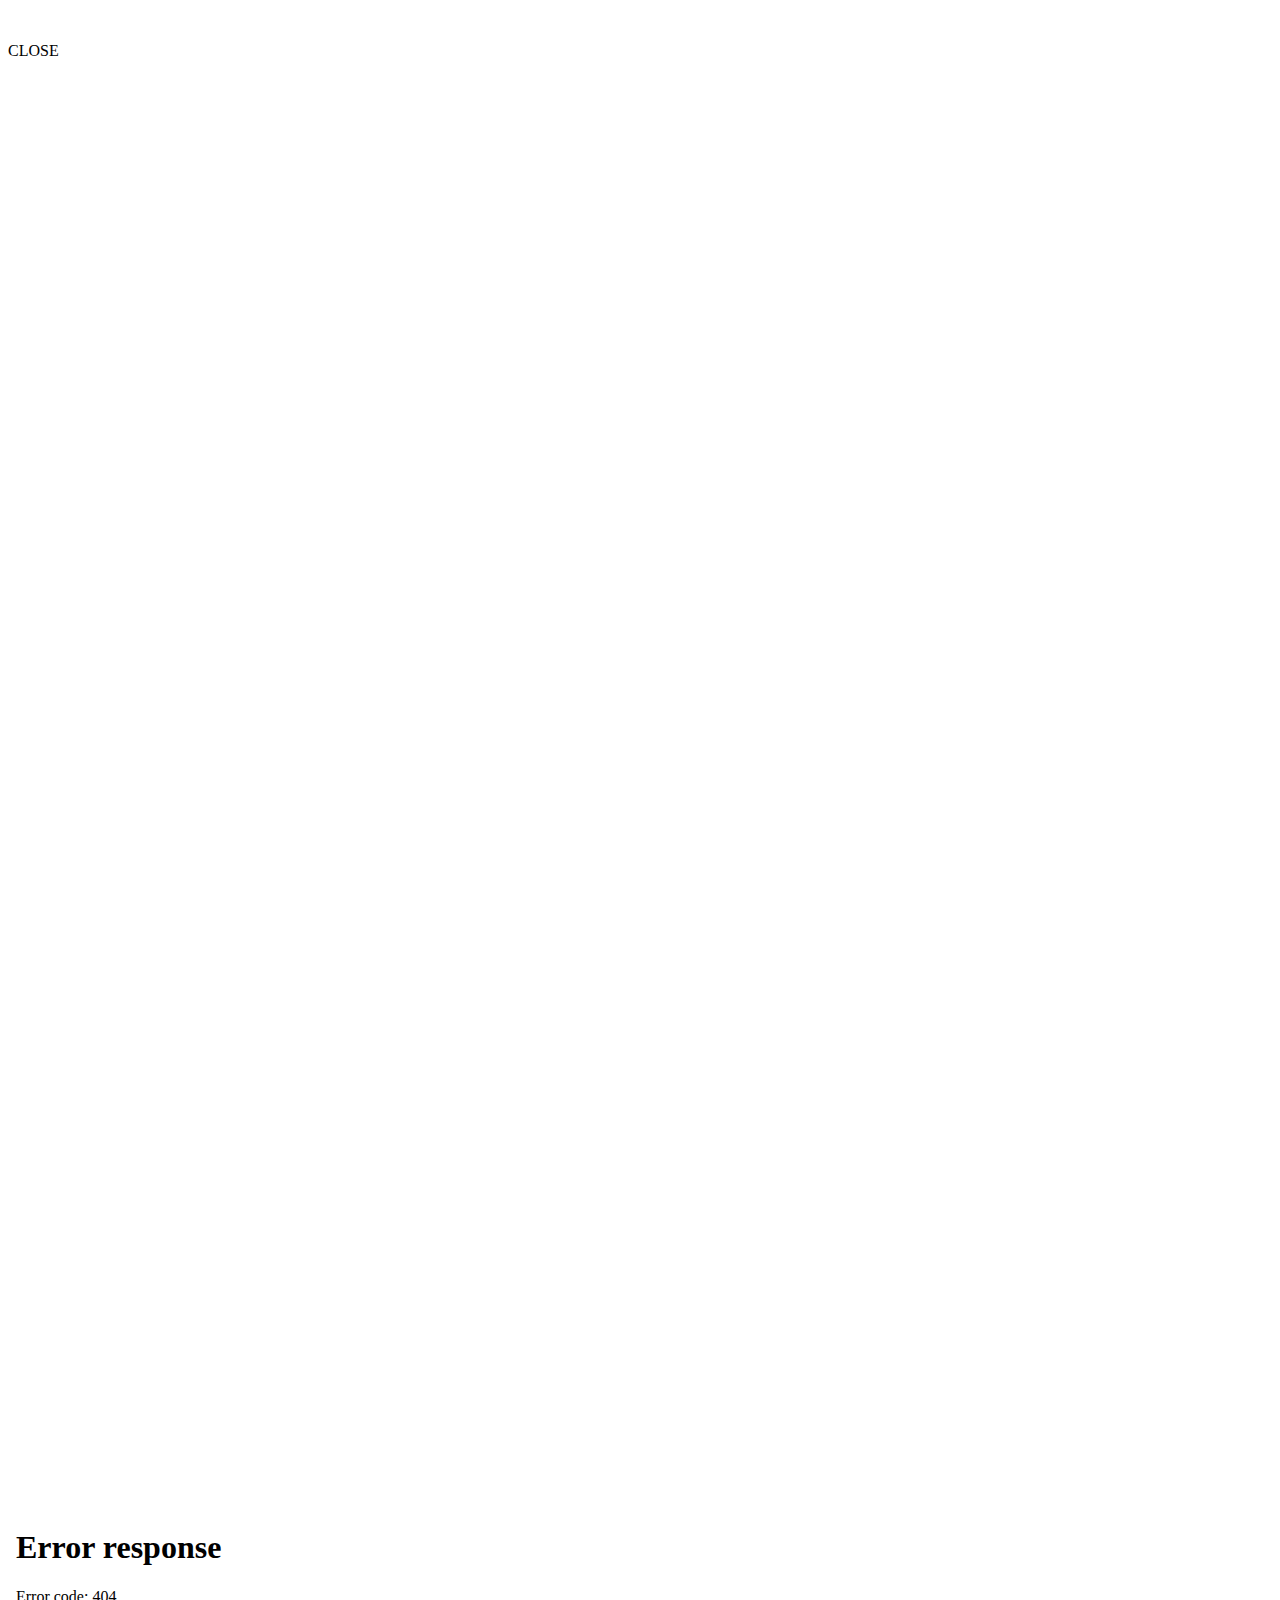
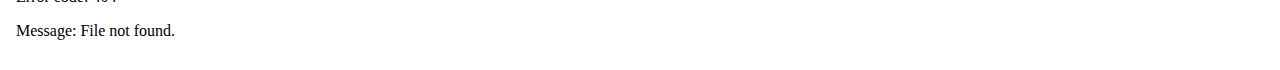
==== _layout/index.html @ 1e63c75e "Create index.html" ====
<!DOCTYPE html>
<html xmlns="http://www.w3.org/1999/xhtml" xml:lang="en" lang="en">
<head>
    <title>Untitled Document</title>
    <meta http-equiv="X-UA-Compatible" content="IE=edge"/>
    <meta http-equiv="content-type" content="text/html; charset=utf-8" />
    <meta name="viewport" content="width=device-width, initial-scale=1.0" />
    <meta name="apple-mobile-web-app-capable" content="yes" />
    <link type="text/css" href="resources/css/reset.css" rel="Stylesheet" />
    <link type="text/css" href="resources/css/default.css" rel="Stylesheet" />
    <!--<link href='https://fonts.googleapis.com/css?family=Nunito:300' rel='stylesheet' type='text/css'>-->

    <script type="text/javascript">
        if (location.href.toString().indexOf('file://localhost/') == 0) {
            location.href = location.href.toString().replace('file://localhost/', 'file:///');
        }
    </script>

    <!-- 8.0.0.3323 -->
<script src="resources/scripts/jquery-1.7.1.min.js"></script>
<script src="resources/scripts/startPre.js"></script>
<script src="data/document.js"></script>

    <style type="text/css">

#outerContainer {
	width:1000px;
	height:1500px;
}

.vsplitbar {
    width: 3px;
    /*background: #B9B9B9;*/
    border-right: 1px solid #8f949a;
}

.vsplitbar:hover, .vsplitbar.active {
    background: #8f949a;
}

#rightPanel {
    background-color: White;
}

/*#leftPanel {
    min-width: 120px;
}*/

.splitterMask {
   position:absolute;
   top: 0;
   left: 0;
   width: 100%;
   height: 100%;
   overflow: hidden;
   background-image: url(resources/images/transparent.gif);
   z-index: 20000;
}

    </style>
    <script type="text/javascript" language="JavaScript"><!--
        var SITEMAP_COLLAPSE_VAR_NAME = 'c';
        var PLUGIN_VAR_NAME = 'g';
        var FOOTNOTES_VAR_NAME = 'fn';
        var ADAPTIVE_VIEW_VAR_NAME = 'view';
        var lastLeftPanelWidth = 295;
        var toolBarOnly = true;

        // isolate scope
        (function() {
            setUpController();
            
            var configuration = $axure.document.configuration;
            var _settings = {};
            _settings.projectId = configuration.prototypeId;
            _settings.isAxshare = configuration.isAxshare;
            _settings.loadFeedbackPlugin = configuration.loadFeedbackPlugin;
            var cHash = getHashStringVar(SITEMAP_COLLAPSE_VAR_NAME);
            _settings.startCollapsed = cHash == "1";
            if(cHash == "2") closePlayer();
            var gHash = getHashStringVar(PLUGIN_VAR_NAME);
            if(gHash == "") gHash = 1;
            _settings.startPluginGid = gHash;

            $axure.player.settings = _settings;

            $(window).bind('load', function() {
                if(CHROME_5_LOCAL && !$('body').attr('pluginDetected')) {
                    window.location = 'resources/chrome/chrome.html';
                }
            });

            $(document).ready(function() {
                $axure.page.bind('load.start', mainFrame_onload);
                $axure.messageCenter.addMessageListener(messageCenter_message);

                $(document).on('pluginShown', function (event, data) {
                    setVarInCurrentUrlHash('g', data ? data : '');
                });

                $(document).on('pluginCreated', function(event, data) {
                    if($axure.player.settings.startPluginGid == data) {
                        $axure.player.showPlugin(data);
                    }
                });

                if($axure.player.settings.loadFeedbackPlugin) {
                    if($axure.player.settings.isAxshare) {
                        $axure.utils.loadJS('/Scripts/plugins/feedback/feedback8.js');
                    } else {
                        $axure.utils.loadJS('http://share.axure.com/Scripts/plugins/feedback/feedback8.js');
                    }
                }

                if(navigator.userAgent.indexOf("MSIE") >= 0) $('#outerContainer').width('100%');
                initialize();
                if($axure.player.settings.startCollapsed) $('#outerContainer').splitter({ sizeLeft: 0 });
                else $('#outerContainer').splitter({ sizeLeft: lastLeftPanelWidth });
                $('#leftPanel').width(lastLeftPanelWidth);
                
                $(window).resize(function() { resizeContent(); });

                $('#maximizePanelContainer').hide();

                initializeLogo();

                $(window).resize();
                resizeContent();
                
                $axure.player.collapseToBar();

                if($axure.player.settings.startCollapsed) {
                    collapse();
                    $('#leftPanel').width(0);
                }

                if(MOBILE_DEVICE) {
                    $('#interfaceControlFrameMinimizeContainer').height('45px');
                    $('#interfaceControlFrameMinimizeContainer a').height('45px');
                    $('#interfaceControlFrameHeaderContainer').css('margin-top','45px');
                    $('#interfaceControlFrameCloseContainer a').css('padding','10px 0px');
                    $('#maximizePanelContainer').height('45px');//.css('top','inherit').css('bottom','0px');

                    $('body').removeClass('hashover');

                    if(IOS) {
                        $('#rightPanel').css('overflow', 'auto').css('-webkit-overflow-scrolling', 'touch').css('-ms-overflow-x', 'hidden');

                        window.addEventListener("orientationchange", function() {
                            var viewport = document.querySelector("meta[name=viewport]");
                            //so iOS doesn't zoom when switching back to portrait
                            viewport.setAttribute('content', 'width=device-width, initial-scale=1.0, maximum-scale=1.0');
                            viewport.setAttribute('content', 'width=device-width, initial-scale=1.0');
                            resizeContent();
                        }, false);

                        $axure.page.bind('load.start', function() {
                            resizeContent();
                        });
                    }
                }

            });

            function initialize() {
                var legacyQString = getQueryString("Page");
                if (legacyQString.length > 0) {
                    location.href = location.href.substring(0, location.href.indexOf("?")) + "#p=" + legacyQString;
                    return;
                }

                var mainFrame = document.getElementById("mainFrame");
                mainFrame.contentWindow.location.href = getInitialUrl();
            }

            function initializeLogo() {
                if($axure.document.configuration.logoImagePath) {
                    var image = new Image();
                    image.onload = function() {
                        $('#logoImage').css('max-width', this.width + 'px');
                        $axure.player.resizeContent();
                    };
                    image.src = $axure.document.configuration.logoImagePath;
                
                    $('#interfaceControlFrameLogoImageContainer').html('<img id="logoImage" src="" />');
                    $('#logoImage').attr('src', $axure.document.configuration.logoImagePath).load(function() { resizeContent(); });
                } else $('#interfaceControlFrameLogoImageContainer').hide();

                if ($axure.document.configuration.logoImageCaption) {
                    $('#interfaceControlFrameLogoCaptionContainer').html($axure.document.configuration.logoImageCaption);
                } else $('#interfaceControlFrameLogoCaptionContainer').hide();

                if(!$('#interfaceControlFrameLogoImageContainer').is(':visible') && !$('#interfaceControlFrameLogoCaptionContainer').is(':visible')) {
                    $('#interfaceControlFrameLogoContainer').hide();
                }
            }

            var resizeContent = $axure.player.resizeContent = function() {
                var newHeight = $(window).height();
                var newWidth = $(window).width();

                var controlContainerHeight = newHeight;// - 30;
                if($('#interfaceControlFrameLogoContainer').is(':visible')) controlContainerHeight -= $('#interfaceControlFrameLogoContainer').outerHeight();// + 16;

                $('#outerContainer').height(newHeight).width(newWidth);
                $('.vsplitbar').height(newHeight);
                $('#leftPanel').height(newHeight);
                $('#interfaceControlFrame').height(newHeight);
                $('#interfaceControlFrameContainer').height(newHeight);
                $('#interfaceControlFrameHostContainer').height(controlContainerHeight);

                $('#rightPanel').height(newHeight);
                $('#mainFrame').height(newHeight);

                if($('#leftPanel').is(':visible')) $('#rightPanel').width($(window).width() - $('#leftPanel').width() - 1);// $('.vsplitbar').width());
                else $('#rightPanel').width($(window).width());

                $(document).trigger('ContainerHeightChange',[controlContainerHeight]);

                if(MOBILE_DEVICE) {
                    if(!(getHashStringVar(ADAPTIVE_VIEW_VAR_NAME).length > 0)) $axure.messageCenter.postMessage('setAdaptiveViewForSize', {'width':newWidth, 'height':$('#rightPanel').height()});
                }
            }

            var collapseToBar = $axure.player.collapseToBar = function() {
                lastLeftPanelWidth = $('#leftPanel').width();
                $('#leftPanel').width('55px');
                $('.vsplitbar').hide();
                $('#rightPanel').width($(window).width() - $('#leftPanel').width());
                $(window).resize();
                $('#outerContainer').trigger('resize');
                toolBarOnly = true;
            }

            var expandFromBar = $axure.player.expandFromBar = function() {
                if($('.vsplitbar').is(':visible')) return;

                $('#leftPanel').width(lastLeftPanelWidth);
                $('.vsplitbar').show();
                $('#rightPanel').width($(window).width() - $('#leftPanel').width() - 1);// $('.vsplitbar').width());
                $(window).resize();
                $('#outerContainer').trigger('resize');
                toolBarOnly = false;
            }

        })();

        function messageCenter_message(message, data) {
            if(message == 'expandFrame') expand();
            else if(message == 'getCollapseFrameOnLoad' && $axure.player.settings.startCollapsed && !MOBILE_DEVICE) $axure.messageCenter.postMessage('collapseFrameOnLoad');
        }

        
        function getInitialUrl() {
            var pageName = getHashStringVar("p");
            if(pageName.length > 0) return pageName + ".html";
            else {
                var url = getFirstPageUrl($axure.document.sitemap.rootNodes);
                return (url ? url : "about:blank");
            }
        }

        function getFirstPageUrl(nodes) {
            for (var i = 0; i < nodes.length; i++) {
                var node = nodes[i];
                if (node.url) return node.url;
                else {
                    var hasChildren = (node.children && node.children.length > 0);
                    if (hasChildren) {
                        var url = getFirstPageUrl(node.children);
                        if (url) return url;
                    }
                }
            }
            return null;
        }

        function closePlayer() {
            if($axure.page.location) window.location.href = $axure.page.location;
            else {
                var pageFile = getInitialUrl();
                var currentLocation = window.location.toString();
                window.location.href = currentLocation.substr(0, currentLocation.lastIndexOf("/") + 1) + pageFile;
            }
        }

        function replaceHash(newHash) {
            var currentLocWithoutHash = window.location.toString().split('#')[0];

            //We use replace so that every hash change doesn't get appended to the history stack.
            //We use replaceState in browsers that support it, else replace the location
            if(typeof window.history.replaceState != 'undefined') {
                try {
                    //Chrome 45 (Version 45.0.2454.85 m) started throwing an error here when generated locally (this only happens with sitemap open) which broke all interactions.
                    //try catch breaks the url adjusting nicely when the sitemap is open, but all interactions and forward and back buttons work.
                    //Uncaught SecurityError: Failed to execute 'replaceState' on 'History': A history state object with URL 'file:///C:/Users/Ian/Documents/Axure/HTML/Untitled/start.html#p=home' cannot be created in a document with origin 'null'.
                    window.history.replaceState(null, null, currentLocWithoutHash + newHash);
                } catch(ex) {}
            } else {
                window.location.replace(currentLocWithoutHash + newHash);
            }
        }

        function collapse() {
            setVarInCurrentUrlHash('c', 1);
            if(!toolBarOnly) lastLeftPanelWidth = $('#leftPanel').width();

            $('#maximizePanelContainer').show();
            $('#leftPanel').hide();
            $('.vsplitbar').hide();
            $('#rightPanel').width($(window).width());
            $(window).resize();
            $('#outerContainer').trigger('resize');

            $(document).trigger('sidebarCollapse');

            if(MOBILE_DEVICE) {
                $('#maximizePanelContainer').animate({
                    top:$('#rightPanel').height() - $('#maximizePanelContainer').height()
                }, 300, 'swing', function() {
                    $('#maximizePanelContainer').css('top', 'inherit').css('bottom', '0px');
                });
            }
        }

        function expand() {
            if(MOBILE_DEVICE) {
                $('#maximizePanelContainer').css('top', '0px').css('bottom', 'inherit');
            }

            deleteVarFromCurrentUrlHash('c');
            $('#maximizePanelContainer').hide();
            $('#leftPanel').width(lastLeftPanelWidth);
            $('#leftPanel').show();
            if(!toolBarOnly) {
                $('.vsplitbar').show();
                $('#rightPanel').width($(window).width() - $('#leftPanel').width() - 1);
            } else {
                $axure.player.collapseToBar();
            }
            $(window).resize();
            $('#outerContainer').trigger('resize');

            $(document).trigger('sidebarExpanded');
        }


        function mainFrame_onload() {
            if($axure.page.pageName) document.title = $axure.page.pageName;
        }

        function getQueryString(query) {
            var qstring = self.location.href.split("?");
            if(qstring.length < 2) return "";
            return GetParameter(qstring, query);
        }
        
        function GetParameter(qstring, query) {
            var prms = qstring[1].split("&");
            var frmelements = new Array();
            var currprmeter, querystr = "";

            for(var i = 0; i < prms.length; i++) {
                currprmeter = prms[i].split("=");
                frmelements[i] = new Array();
                frmelements[i][0] = currprmeter[0];
                frmelements[i][1] = currprmeter[1];
            }

            for(j = 0; j < frmelements.length; j++) {
                if(frmelements[j][0].toLowerCase() == query.toLowerCase()) {
                    querystr = frmelements[j][1];
                    break;
                }
            }
            return querystr;
        }
        
        function getHashStringVar(query) {
            var qstring = self.location.href.split("#");
            if(qstring.length < 2) return "";
            return GetParameter(qstring, query);
        }

        function setHashStringVar(currentHash, varName, varVal) {
            var varWithEqual = varName + '=';
            var poundVarWithEqual = varVal === '' ? '' :  '#' + varName + '=' + varVal;
            var ampVarWithEqual = varVal === '' ? '' :  '&' + varName + '=' + varVal;
            var hashToSet = '';

            var pageIndex = currentHash.indexOf('#' + varWithEqual);
            if(pageIndex == -1) pageIndex = currentHash.indexOf('&' + varWithEqual);
            if(pageIndex != -1) {
                var newHash = currentHash.substring(0, pageIndex);

                newHash = newHash == '' ? poundVarWithEqual : newHash + ampVarWithEqual;

                var ampIndex = currentHash.indexOf('&', pageIndex + 1);
                if(ampIndex != -1) {
                    newHash = newHash == '' ? '#' + currentHash.substring(ampIndex + 1) : newHash + currentHash.substring(ampIndex);
                }
                hashToSet = newHash;
            } else if(currentHash.indexOf('#') != -1) {
                hashToSet = currentHash + ampVarWithEqual;
            } else {
                hashToSet = poundVarWithEqual;
            }

            if(hashToSet != '' || varVal == '') {
                return hashToSet;
            }

            return null;
        }

        function setVarInCurrentUrlHash(varName, varVal) {
            var newHash = setHashStringVar(window.location.hash, varName, varVal);

            if(newHash != null) {
                replaceHash(newHash);
            }
        }

        function deleteHashStringVar(currentHash, varName) {
            var varWithEqual = varName + '=';

            var pageIndex = currentHash.indexOf('#' + varWithEqual);
            if(pageIndex == -1) pageIndex = currentHash.indexOf('&' + varWithEqual);
            if(pageIndex != -1) {
                var newHash = currentHash.substring(0, pageIndex);

                var ampIndex = currentHash.indexOf('&', pageIndex + 1);

                //IF begin of string....if none blank, ELSE # instead of & and rest
                //IF in string....prefix + if none blank, ELSE &-rest
                if(newHash == '') { //beginning of string
                    newHash = ampIndex != -1 ? '#' + currentHash.substring(ampIndex + 1) : '';
                } else { //somewhere in the middle
                    newHash = newHash + (ampIndex != -1 ? currentHash.substring(ampIndex) : '');
                }

                return newHash;
            }

            return null;
        }

        function deleteVarFromCurrentUrlHash(varName) {
            var newHash = deleteHashStringVar(window.location.hash, varName);

            if(newHash != null) {
                replaceHash(newHash);
            }
        }
    --></script>
    
    <link type="text/css" rel="Stylesheet" href="plugins/sitemap/styles/sitemap.css" />
    <link type="text/css" rel="Stylesheet" href="plugins/page_notes/styles/page_notes.css" />
    <link type="text/css" rel="Stylesheet" href="plugins/debug/styles/debug.css" />
    <script src="resources/scripts/startPost.js"></script>


    <!--<link type="text/css" rel="Stylesheet" href="plugins/recordplay/styles/recordplay.css" />
    <script type="text/javascript" src="plugins/recordplay/recordplay.js"></script>-->
    

</head>
<body scroll="no" class="hashover">
    <div id="outerContainer">

        <div id="leftPanel">
            <div id="interfaceControlFrame">
                <div id="interfaceControlFrameMinimizeContainer">
                    <a title="Collapse" id="interfaceControlFrameMinimizeButton" onclick="collapse();">&nbsp;</a>
                </div>
                <div id="interfaceControlFrameHeaderContainer">
                    <ul id="interfaceControlFrameHeader"></ul>
                </div>
                <div id="interfaceControlFrameContainer">
                    <div id="interfaceControlFrameLogoContainer">
                        <div id="interfaceControlFrameLogoImageContainer"></div>
                        <div id="interfaceControlFrameLogoCaptionContainer"></div>
                    </div>
                    <div id="interfaceControlFrameHostContainer">
                    </div>
                </div>
                <div id="interfaceControlFrameCloseContainer">
                    <a title="Close" id="interfaceControlFrameCloseButton" onclick="closePlayer();">CLOSE</a>
                </div>
            </div>
        </div>
        <div id="rightPanel">
            <iframe id="mainFrame" name="mainFrame" width="100%" height="100%" src="" frameborder="0" style="display: block;" webkitallowfullscreen mozallowfullscreen allowfullscreen></iframe>
        </div>

    </div>

    <div id="maximizePanelContainer">
        <iframe id="expandFrame" src="resources/expand.html" width="100%" height="100%" scrolling="no" allowtransparency="true" frameborder="0"></iframe>
    </div>

</body>
</html>
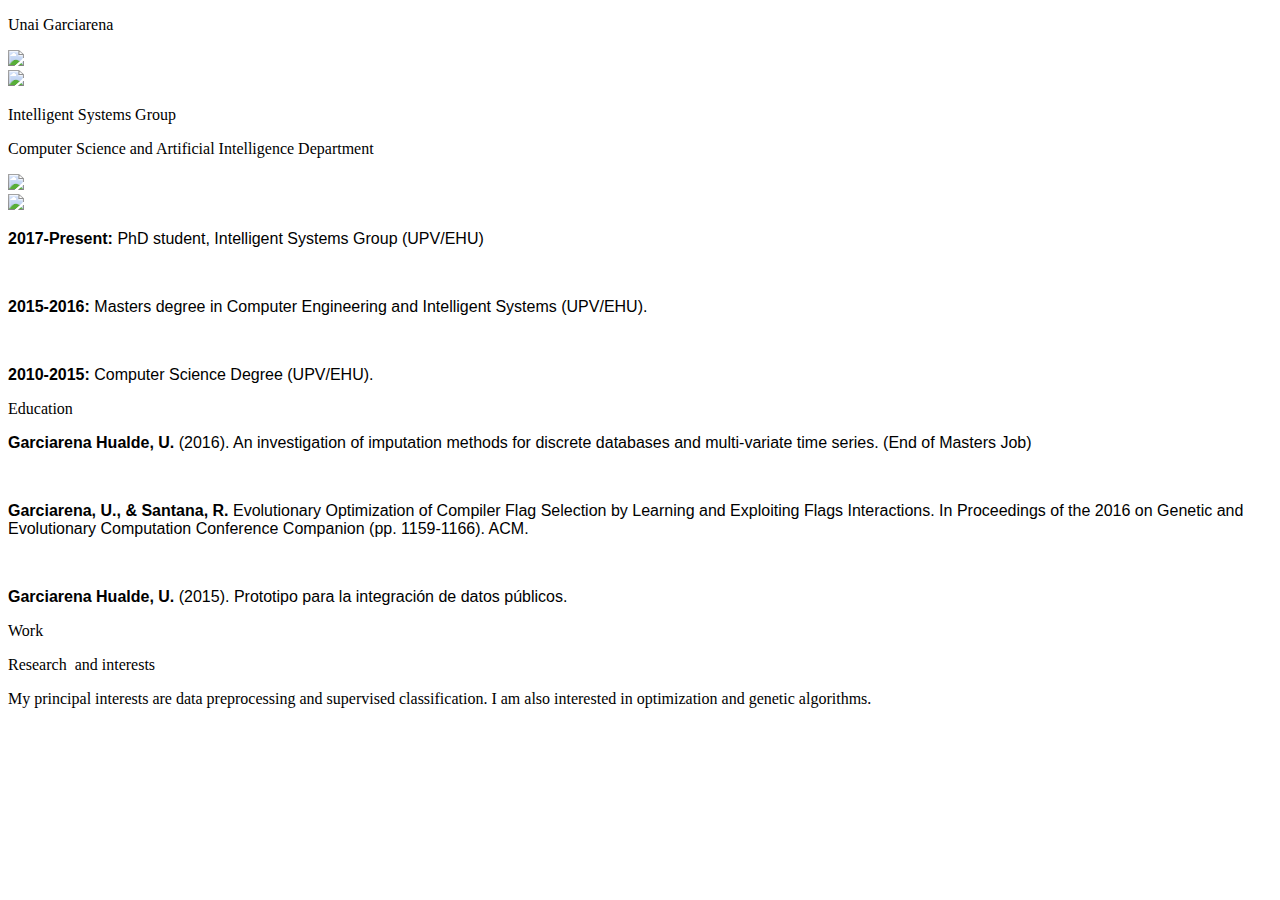
==== commit 38220801: "Rename isg_-_unai_garciarena.html to index.html" ====
--- a/_layout/index.html
+++ b/_layout/index.html
@@ -1,503 +1,169 @@
-<!DOCTYPE html>
-<html xmlns="http://www.w3.org/1999/xhtml" xml:lang="en" lang="en">
-<head>
-    <title>Untitled Document</title>
-    <meta http-equiv="X-UA-Compatible" content="IE=edge"/>
-    <meta http-equiv="content-type" content="text/html; charset=utf-8" />
-    <meta name="viewport" content="width=device-width, initial-scale=1.0" />
-    <meta name="apple-mobile-web-app-capable" content="yes" />
-    <link type="text/css" href="resources/css/reset.css" rel="Stylesheet" />
-    <link type="text/css" href="resources/css/default.css" rel="Stylesheet" />
-    <!--<link href='https://fonts.googleapis.com/css?family=Nunito:300' rel='stylesheet' type='text/css'>-->
-
-    <script type="text/javascript">
-        if (location.href.toString().indexOf('file://localhost/') == 0) {
-            location.href = location.href.toString().replace('file://localhost/', 'file:///');
-        }
-    </script>
-
-    <!-- 8.0.0.3323 -->
-<script src="resources/scripts/jquery-1.7.1.min.js"></script>
-<script src="resources/scripts/startPre.js"></script>
-<script src="data/document.js"></script>
-
-    <style type="text/css">
-
-#outerContainer {
-	width:1000px;
-	height:1500px;
-}
-
-.vsplitbar {
-    width: 3px;
-    /*background: #B9B9B9;*/
-    border-right: 1px solid #8f949a;
-}
-
-.vsplitbar:hover, .vsplitbar.active {
-    background: #8f949a;
-}
-
-#rightPanel {
-    background-color: White;
-}
-
-/*#leftPanel {
-    min-width: 120px;
-}*/
-
-.splitterMask {
-   position:absolute;
-   top: 0;
-   left: 0;
-   width: 100%;
-   height: 100%;
-   overflow: hidden;
-   background-image: url(resources/images/transparent.gif);
-   z-index: 20000;
-}
-
-    </style>
-    <script type="text/javascript" language="JavaScript"><!--
-        var SITEMAP_COLLAPSE_VAR_NAME = 'c';
-        var PLUGIN_VAR_NAME = 'g';
-        var FOOTNOTES_VAR_NAME = 'fn';
-        var ADAPTIVE_VIEW_VAR_NAME = 'view';
-        var lastLeftPanelWidth = 295;
-        var toolBarOnly = true;
-
-        // isolate scope
-        (function() {
-            setUpController();
-            
-            var configuration = $axure.document.configuration;
-            var _settings = {};
-            _settings.projectId = configuration.prototypeId;
-            _settings.isAxshare = configuration.isAxshare;
-            _settings.loadFeedbackPlugin = configuration.loadFeedbackPlugin;
-            var cHash = getHashStringVar(SITEMAP_COLLAPSE_VAR_NAME);
-            _settings.startCollapsed = cHash == "1";
-            if(cHash == "2") closePlayer();
-            var gHash = getHashStringVar(PLUGIN_VAR_NAME);
-            if(gHash == "") gHash = 1;
-            _settings.startPluginGid = gHash;
-
-            $axure.player.settings = _settings;
-
-            $(window).bind('load', function() {
-                if(CHROME_5_LOCAL && !$('body').attr('pluginDetected')) {
-                    window.location = 'resources/chrome/chrome.html';
-                }
-            });
-
-            $(document).ready(function() {
-                $axure.page.bind('load.start', mainFrame_onload);
-                $axure.messageCenter.addMessageListener(messageCenter_message);
-
-                $(document).on('pluginShown', function (event, data) {
-                    setVarInCurrentUrlHash('g', data ? data : '');
-                });
-
-                $(document).on('pluginCreated', function(event, data) {
-                    if($axure.player.settings.startPluginGid == data) {
-                        $axure.player.showPlugin(data);
-                    }
-                });
-
-                if($axure.player.settings.loadFeedbackPlugin) {
-                    if($axure.player.settings.isAxshare) {
-                        $axure.utils.loadJS('/Scripts/plugins/feedback/feedback8.js');
-                    } else {
-                        $axure.utils.loadJS('http://share.axure.com/Scripts/plugins/feedback/feedback8.js');
-                    }
-                }
-
-                if(navigator.userAgent.indexOf("MSIE") >= 0) $('#outerContainer').width('100%');
-                initialize();
-                if($axure.player.settings.startCollapsed) $('#outerContainer').splitter({ sizeLeft: 0 });
-                else $('#outerContainer').splitter({ sizeLeft: lastLeftPanelWidth });
-                $('#leftPanel').width(lastLeftPanelWidth);
-                
-                $(window).resize(function() { resizeContent(); });
-
-                $('#maximizePanelContainer').hide();
-
-                initializeLogo();
-
-                $(window).resize();
-                resizeContent();
-                
-                $axure.player.collapseToBar();
-
-                if($axure.player.settings.startCollapsed) {
-                    collapse();
-                    $('#leftPanel').width(0);
-                }
-
-                if(MOBILE_DEVICE) {
-                    $('#interfaceControlFrameMinimizeContainer').height('45px');
-                    $('#interfaceControlFrameMinimizeContainer a').height('45px');
-                    $('#interfaceControlFrameHeaderContainer').css('margin-top','45px');
-                    $('#interfaceControlFrameCloseContainer a').css('padding','10px 0px');
-                    $('#maximizePanelContainer').height('45px');//.css('top','inherit').css('bottom','0px');
-
-                    $('body').removeClass('hashover');
-
-                    if(IOS) {
-                        $('#rightPanel').css('overflow', 'auto').css('-webkit-overflow-scrolling', 'touch').css('-ms-overflow-x', 'hidden');
-
-                        window.addEventListener("orientationchange", function() {
-                            var viewport = document.querySelector("meta[name=viewport]");
-                            //so iOS doesn't zoom when switching back to portrait
-                            viewport.setAttribute('content', 'width=device-width, initial-scale=1.0, maximum-scale=1.0');
-                            viewport.setAttribute('content', 'width=device-width, initial-scale=1.0');
-                            resizeContent();
-                        }, false);
-
-                        $axure.page.bind('load.start', function() {
-                            resizeContent();
-                        });
-                    }
-                }
-
-            });
-
-            function initialize() {
-                var legacyQString = getQueryString("Page");
-                if (legacyQString.length > 0) {
-                    location.href = location.href.substring(0, location.href.indexOf("?")) + "#p=" + legacyQString;
-                    return;
-                }
-
-                var mainFrame = document.getElementById("mainFrame");
-                mainFrame.contentWindow.location.href = getInitialUrl();
-            }
-
-            function initializeLogo() {
-                if($axure.document.configuration.logoImagePath) {
-                    var image = new Image();
-                    image.onload = function() {
-                        $('#logoImage').css('max-width', this.width + 'px');
-                        $axure.player.resizeContent();
-                    };
-                    image.src = $axure.document.configuration.logoImagePath;
-                
-                    $('#interfaceControlFrameLogoImageContainer').html('<img id="logoImage" src="" />');
-                    $('#logoImage').attr('src', $axure.document.configuration.logoImagePath).load(function() { resizeContent(); });
-                } else $('#interfaceControlFrameLogoImageContainer').hide();
-
-                if ($axure.document.configuration.logoImageCaption) {
-                    $('#interfaceControlFrameLogoCaptionContainer').html($axure.document.configuration.logoImageCaption);
-                } else $('#interfaceControlFrameLogoCaptionContainer').hide();
-
-                if(!$('#interfaceControlFrameLogoImageContainer').is(':visible') && !$('#interfaceControlFrameLogoCaptionContainer').is(':visible')) {
-                    $('#interfaceControlFrameLogoContainer').hide();
-                }
-            }
-
-            var resizeContent = $axure.player.resizeContent = function() {
-                var newHeight = $(window).height();
-                var newWidth = $(window).width();
-
-                var controlContainerHeight = newHeight;// - 30;
-                if($('#interfaceControlFrameLogoContainer').is(':visible')) controlContainerHeight -= $('#interfaceControlFrameLogoContainer').outerHeight();// + 16;
-
-                $('#outerContainer').height(newHeight).width(newWidth);
-                $('.vsplitbar').height(newHeight);
-                $('#leftPanel').height(newHeight);
-                $('#interfaceControlFrame').height(newHeight);
-                $('#interfaceControlFrameContainer').height(newHeight);
-                $('#interfaceControlFrameHostContainer').height(controlContainerHeight);
-
-                $('#rightPanel').height(newHeight);
-                $('#mainFrame').height(newHeight);
-
-                if($('#leftPanel').is(':visible')) $('#rightPanel').width($(window).width() - $('#leftPanel').width() - 1);// $('.vsplitbar').width());
-                else $('#rightPanel').width($(window).width());
-
-                $(document).trigger('ContainerHeightChange',[controlContainerHeight]);
-
-                if(MOBILE_DEVICE) {
-                    if(!(getHashStringVar(ADAPTIVE_VIEW_VAR_NAME).length > 0)) $axure.messageCenter.postMessage('setAdaptiveViewForSize', {'width':newWidth, 'height':$('#rightPanel').height()});
-                }
-            }
-
-            var collapseToBar = $axure.player.collapseToBar = function() {
-                lastLeftPanelWidth = $('#leftPanel').width();
-                $('#leftPanel').width('55px');
-                $('.vsplitbar').hide();
-                $('#rightPanel').width($(window).width() - $('#leftPanel').width());
-                $(window).resize();
-                $('#outerContainer').trigger('resize');
-                toolBarOnly = true;
-            }
-
-            var expandFromBar = $axure.player.expandFromBar = function() {
-                if($('.vsplitbar').is(':visible')) return;
-
-                $('#leftPanel').width(lastLeftPanelWidth);
-                $('.vsplitbar').show();
-                $('#rightPanel').width($(window).width() - $('#leftPanel').width() - 1);// $('.vsplitbar').width());
-                $(window).resize();
-                $('#outerContainer').trigger('resize');
-                toolBarOnly = false;
-            }
-
-        })();
-
-        function messageCenter_message(message, data) {
-            if(message == 'expandFrame') expand();
-            else if(message == 'getCollapseFrameOnLoad' && $axure.player.settings.startCollapsed && !MOBILE_DEVICE) $axure.messageCenter.postMessage('collapseFrameOnLoad');
-        }
-
-        
-        function getInitialUrl() {
-            var pageName = getHashStringVar("p");
-            if(pageName.length > 0) return pageName + ".html";
-            else {
-                var url = getFirstPageUrl($axure.document.sitemap.rootNodes);
-                return (url ? url : "about:blank");
-            }
-        }
-
-        function getFirstPageUrl(nodes) {
-            for (var i = 0; i < nodes.length; i++) {
-                var node = nodes[i];
-                if (node.url) return node.url;
-                else {
-                    var hasChildren = (node.children && node.children.length > 0);
-                    if (hasChildren) {
-                        var url = getFirstPageUrl(node.children);
-                        if (url) return url;
-                    }
-                }
-            }
-            return null;
-        }
-
-        function closePlayer() {
-            if($axure.page.location) window.location.href = $axure.page.location;
-            else {
-                var pageFile = getInitialUrl();
-                var currentLocation = window.location.toString();
-                window.location.href = currentLocation.substr(0, currentLocation.lastIndexOf("/") + 1) + pageFile;
-            }
-        }
-
-        function replaceHash(newHash) {
-            var currentLocWithoutHash = window.location.toString().split('#')[0];
-
-            //We use replace so that every hash change doesn't get appended to the history stack.
-            //We use replaceState in browsers that support it, else replace the location
-            if(typeof window.history.replaceState != 'undefined') {
-                try {
-                    //Chrome 45 (Version 45.0.2454.85 m) started throwing an error here when generated locally (this only happens with sitemap open) which broke all interactions.
-                    //try catch breaks the url adjusting nicely when the sitemap is open, but all interactions and forward and back buttons work.
-                    //Uncaught SecurityError: Failed to execute 'replaceState' on 'History': A history state object with URL 'file:///C:/Users/Ian/Documents/Axure/HTML/Untitled/start.html#p=home' cannot be created in a document with origin 'null'.
-                    window.history.replaceState(null, null, currentLocWithoutHash + newHash);
-                } catch(ex) {}
-            } else {
-                window.location.replace(currentLocWithoutHash + newHash);
-            }
-        }
-
-        function collapse() {
-            setVarInCurrentUrlHash('c', 1);
-            if(!toolBarOnly) lastLeftPanelWidth = $('#leftPanel').width();
-
-            $('#maximizePanelContainer').show();
-            $('#leftPanel').hide();
-            $('.vsplitbar').hide();
-            $('#rightPanel').width($(window).width());
-            $(window).resize();
-            $('#outerContainer').trigger('resize');
-
-            $(document).trigger('sidebarCollapse');
-
-            if(MOBILE_DEVICE) {
-                $('#maximizePanelContainer').animate({
-                    top:$('#rightPanel').height() - $('#maximizePanelContainer').height()
-                }, 300, 'swing', function() {
-                    $('#maximizePanelContainer').css('top', 'inherit').css('bottom', '0px');
-                });
-            }
-        }
-
-        function expand() {
-            if(MOBILE_DEVICE) {
-                $('#maximizePanelContainer').css('top', '0px').css('bottom', 'inherit');
-            }
-
-            deleteVarFromCurrentUrlHash('c');
-            $('#maximizePanelContainer').hide();
-            $('#leftPanel').width(lastLeftPanelWidth);
-            $('#leftPanel').show();
-            if(!toolBarOnly) {
-                $('.vsplitbar').show();
-                $('#rightPanel').width($(window).width() - $('#leftPanel').width() - 1);
-            } else {
-                $axure.player.collapseToBar();
-            }
-            $(window).resize();
-            $('#outerContainer').trigger('resize');
-
-            $(document).trigger('sidebarExpanded');
-        }
-
-
-        function mainFrame_onload() {
-            if($axure.page.pageName) document.title = $axure.page.pageName;
-        }
-
-        function getQueryString(query) {
-            var qstring = self.location.href.split("?");
-            if(qstring.length < 2) return "";
-            return GetParameter(qstring, query);
-        }
-        
-        function GetParameter(qstring, query) {
-            var prms = qstring[1].split("&");
-            var frmelements = new Array();
-            var currprmeter, querystr = "";
-
-            for(var i = 0; i < prms.length; i++) {
-                currprmeter = prms[i].split("=");
-                frmelements[i] = new Array();
-                frmelements[i][0] = currprmeter[0];
-                frmelements[i][1] = currprmeter[1];
-            }
-
-            for(j = 0; j < frmelements.length; j++) {
-                if(frmelements[j][0].toLowerCase() == query.toLowerCase()) {
-                    querystr = frmelements[j][1];
-                    break;
-                }
-            }
-            return querystr;
-        }
-        
-        function getHashStringVar(query) {
-            var qstring = self.location.href.split("#");
-            if(qstring.length < 2) return "";
-            return GetParameter(qstring, query);
-        }
-
-        function setHashStringVar(currentHash, varName, varVal) {
-            var varWithEqual = varName + '=';
-            var poundVarWithEqual = varVal === '' ? '' :  '#' + varName + '=' + varVal;
-            var ampVarWithEqual = varVal === '' ? '' :  '&' + varName + '=' + varVal;
-            var hashToSet = '';
-
-            var pageIndex = currentHash.indexOf('#' + varWithEqual);
-            if(pageIndex == -1) pageIndex = currentHash.indexOf('&' + varWithEqual);
-            if(pageIndex != -1) {
-                var newHash = currentHash.substring(0, pageIndex);
-
-                newHash = newHash == '' ? poundVarWithEqual : newHash + ampVarWithEqual;
-
-                var ampIndex = currentHash.indexOf('&', pageIndex + 1);
-                if(ampIndex != -1) {
-                    newHash = newHash == '' ? '#' + currentHash.substring(ampIndex + 1) : newHash + currentHash.substring(ampIndex);
-                }
-                hashToSet = newHash;
-            } else if(currentHash.indexOf('#') != -1) {
-                hashToSet = currentHash + ampVarWithEqual;
-            } else {
-                hashToSet = poundVarWithEqual;
-            }
-
-            if(hashToSet != '' || varVal == '') {
-                return hashToSet;
-            }
-
-            return null;
-        }
-
-        function setVarInCurrentUrlHash(varName, varVal) {
-            var newHash = setHashStringVar(window.location.hash, varName, varVal);
-
-            if(newHash != null) {
-                replaceHash(newHash);
-            }
-        }
-
-        function deleteHashStringVar(currentHash, varName) {
-            var varWithEqual = varName + '=';
-
-            var pageIndex = currentHash.indexOf('#' + varWithEqual);
-            if(pageIndex == -1) pageIndex = currentHash.indexOf('&' + varWithEqual);
-            if(pageIndex != -1) {
-                var newHash = currentHash.substring(0, pageIndex);
-
-                var ampIndex = currentHash.indexOf('&', pageIndex + 1);
-
-                //IF begin of string....if none blank, ELSE # instead of & and rest
-                //IF in string....prefix + if none blank, ELSE &-rest
-                if(newHash == '') { //beginning of string
-                    newHash = ampIndex != -1 ? '#' + currentHash.substring(ampIndex + 1) : '';
-                } else { //somewhere in the middle
-                    newHash = newHash + (ampIndex != -1 ? currentHash.substring(ampIndex) : '');
-                }
-
-                return newHash;
-            }
-
-            return null;
-        }
-
-        function deleteVarFromCurrentUrlHash(varName) {
-            var newHash = deleteHashStringVar(window.location.hash, varName);
-
-            if(newHash != null) {
-                replaceHash(newHash);
-            }
-        }
-    --></script>
-    
-    <link type="text/css" rel="Stylesheet" href="plugins/sitemap/styles/sitemap.css" />
-    <link type="text/css" rel="Stylesheet" href="plugins/page_notes/styles/page_notes.css" />
-    <link type="text/css" rel="Stylesheet" href="plugins/debug/styles/debug.css" />
-    <script src="resources/scripts/startPost.js"></script>
-
-
-    <!--<link type="text/css" rel="Stylesheet" href="plugins/recordplay/styles/recordplay.css" />
-    <script type="text/javascript" src="plugins/recordplay/recordplay.js"></script>-->
-    
-
-</head>
-<body scroll="no" class="hashover">
-    <div id="outerContainer">
-
-        <div id="leftPanel">
-            <div id="interfaceControlFrame">
-                <div id="interfaceControlFrameMinimizeContainer">
-                    <a title="Collapse" id="interfaceControlFrameMinimizeButton" onclick="collapse();">&nbsp;</a>
-                </div>
-                <div id="interfaceControlFrameHeaderContainer">
-                    <ul id="interfaceControlFrameHeader"></ul>
-                </div>
-                <div id="interfaceControlFrameContainer">
-                    <div id="interfaceControlFrameLogoContainer">
-                        <div id="interfaceControlFrameLogoImageContainer"></div>
-                        <div id="interfaceControlFrameLogoCaptionContainer"></div>
-                    </div>
-                    <div id="interfaceControlFrameHostContainer">
-                    </div>
-                </div>
-                <div id="interfaceControlFrameCloseContainer">
-                    <a title="Close" id="interfaceControlFrameCloseButton" onclick="closePlayer();">CLOSE</a>
-                </div>
-            </div>
-        </div>
-        <div id="rightPanel">
-            <iframe id="mainFrame" name="mainFrame" width="100%" height="100%" src="" frameborder="0" style="display: block;" webkitallowfullscreen mozallowfullscreen allowfullscreen></iframe>
-        </div>
-
-    </div>
-
-    <div id="maximizePanelContainer">
-        <iframe id="expandFrame" src="resources/expand.html" width="100%" height="100%" scrolling="no" allowtransparency="true" frameborder="0"></iframe>
-    </div>
-
-</body>
-</html>
+﻿<!DOCTYPE html>
+<html>
+  <head>
+    <title>ISG - Unai Garciarena</title>
+    <meta http-equiv="X-UA-Compatible" content="IE=edge"/>
+    <meta http-equiv="content-type" content="text/html; charset=utf-8"/>
+    <meta name="apple-mobile-web-app-capable" content="yes"/>
+    <link href="resources/css/axure_rp_page.css" type="text/css" rel="stylesheet"/>
+    <link href="data/styles.css" type="text/css" rel="stylesheet"/>
+    <link href="files/isg_-_unai_garciarena/styles.css" type="text/css" rel="stylesheet"/>
+    <script src="resources/scripts/jquery-1.7.1.min.js"></script>
+    <script src="resources/scripts/jquery-ui-1.8.10.custom.min.js"></script>
+    <script src="resources/scripts/prototypePre.js"></script>
+    <script src="data/document.js"></script>
+    <script src="resources/scripts/prototypePost.js"></script>
+    <script src="files/isg_-_unai_garciarena/data.js"></script>
+    <script type="text/javascript">
+      $axure.utils.getTransparentGifPath = function() { return 'resources/images/transparent.gif'; };
+      $axure.utils.getOtherPath = function() { return 'resources/Other.html'; };
+      $axure.utils.getReloadPath = function() { return 'resources/reload.html'; };
+    </script>
+  </head>
+  <body>
+    <div id="base" class="">
+
+      <!-- Unnamed (Rectangle) -->
+      <div id="u0" class="ax_default heading_1">
+        <div id="u0_div" class=""></div>
+        <!-- Unnamed () -->
+        <div id="u1" class="text">
+          <p><span>Unai Garciarena</span></p>
+        </div>
+      </div>
+
+      <!-- Unnamed (Image) -->
+      <div id="u2" class="ax_default image">
+        <img id="u2_img" class="img " src="images/isg_-_unai_garciarena/u2.png"/>
+        <!-- Unnamed () -->
+        <div id="u3" class="text" style="display:none; visibility: hidden">
+          <p><span></span></p>
+        </div>
+      </div>
+
+      <!-- Unnamed (Rectangle) -->
+      <div id="u4" class="ax_default link_button">
+        <div id="u4_div" class=""></div>
+        <!-- Unnamed () -->
+        <div id="u5" class="text" style="display:none; visibility: hidden">
+          <p><span></span></p>
+        </div>
+      </div>
+
+      <!-- Unnamed (Group) -->
+      <div id="u6" class="ax_default" data-width="208" data-height="188">
+
+        <!-- Unnamed (Image) -->
+        <div id="u7" class="ax_default image">
+          <img id="u7_img" class="img " src="images/isg_-_unai_garciarena/u7.png"/>
+          <!-- Unnamed () -->
+          <div id="u8" class="text" style="display:none; visibility: hidden">
+            <p><span></span></p>
+          </div>
+        </div>
+
+        <!-- Unnamed (Rectangle) -->
+        <div id="u9" class="ax_default label">
+          <div id="u9_div" class=""></div>
+          <!-- Unnamed () -->
+          <div id="u10" class="text">
+            <p><span>Intelligent Systems Group</span></p>
+          </div>
+        </div>
+      </div>
+
+      <!-- Unnamed (Group) -->
+      <div id="u11" class="ax_default" data-width="316" data-height="44">
+
+        <!-- Unnamed (Rectangle) -->
+        <div id="u12" class="ax_default label">
+          <div id="u12_div" class=""></div>
+          <!-- Unnamed () -->
+          <div id="u13" class="text">
+            <p><span>Computer Science and Artificial Intelligence Department</span></p>
+          </div>
+        </div>
+      </div>
+
+      <!-- Unnamed (Image) -->
+      <div id="u14" class="ax_default image">
+        <img id="u14_img" class="img " src="images/isg_-_unai_garciarena/u14.jpg"/>
+        <!-- Unnamed () -->
+        <div id="u15" class="text" style="display:none; visibility: hidden">
+          <p><span></span></p>
+        </div>
+      </div>
+
+      <!-- Unnamed (Image) -->
+      <div id="u16" class="ax_default image">
+        <img id="u16_img" class="img " src="images/isg_-_unai_garciarena/u16.PNG"/>
+        <!-- Unnamed () -->
+        <div id="u17" class="text" style="display:none; visibility: hidden">
+          <p><span></span></p>
+        </div>
+      </div>
+
+      <!-- Unnamed (Group) -->
+      <div id="u18" class="ax_default" data-width="223" data-height="212">
+
+        <!-- Unnamed (Rectangle) -->
+        <div id="u19" class="ax_default paragraph">
+          <div id="u19_div" class=""></div>
+          <!-- Unnamed () -->
+          <div id="u20" class="text">
+            <p><span style="font-family:'Arial Negrita', 'Arial Normal', 'Arial';font-weight:700;">2017-Present: </span><span style="font-family:'Arial Normal', 'Arial';font-weight:400;">PhD student, Intelligent Systems Group (UPV/EHU)</span></p><p><span style="font-family:'Arial Normal', 'Arial';font-weight:400;"><br></span></p><p><span style="font-family:'Arial Negrita', 'Arial Normal', 'Arial';font-weight:700;">2015-2016: </span><span style="font-family:'Arial Normal', 'Arial';font-weight:400;">Masters degree in Computer Engineering and Intelligent Systems (UPV/EHU).</span></p><p><span style="font-family:'Arial Normal', 'Arial';font-weight:400;"><br></span></p><p><span style="font-family:'Arial Negrita', 'Arial Normal', 'Arial';font-weight:700;">2010-2015:</span><span style="font-family:'Arial Normal', 'Arial';font-weight:400;"> Computer Science Degree (UPV/EHU).</span></p>
+          </div>
+        </div>
+
+        <!-- Unnamed (Rectangle) -->
+        <div id="u21" class="ax_default heading_1">
+          <div id="u21_div" class=""></div>
+          <!-- Unnamed () -->
+          <div id="u22" class="text">
+            <p><span>Education</span></p>
+          </div>
+        </div>
+      </div>
+
+      <!-- Unnamed (Group) -->
+      <div id="u23" class="ax_default" data-width="300" data-height="280">
+
+        <!-- Unnamed (Rectangle) -->
+        <div id="u24" class="ax_default paragraph">
+          <div id="u24_div" class=""></div>
+          <!-- Unnamed () -->
+          <div id="u25" class="text">
+            <p><span style="font-family:'Arial Negrita', 'Arial Normal', 'Arial';font-weight:700;">Garciarena Hualde, U. </span><span style="font-family:'Arial Normal', 'Arial';font-weight:400;">(2016). An investigation of imputation methods for discrete databases and multi-variate time series. (End of Masters Job)</span></p><p><span style="font-family:'Arial Negrita', 'Arial Normal', 'Arial';font-weight:700;"><br></span></p><p><span style="font-family:'Arial Negrita', 'Arial Normal', 'Arial';font-weight:700;">Garciarena, U., &amp; Santana, R. </span><span style="font-family:'Arial Normal', 'Arial';font-weight:400;">Evolutionary Optimization of Compiler Flag Selection by Learning and Exploiting Flags Interactions. In Proceedings of the 2016 on Genetic and Evolutionary Computation Conference Companion (pp. 1159-1166). ACM.</span></p><p><span style="font-family:'Arial Negrita', 'Arial Normal', 'Arial';font-weight:700;"><br></span></p><p><span style="font-family:'Arial Negrita', 'Arial Normal', 'Arial';font-weight:700;">Garciarena Hualde, U. </span><span style="font-family:'Arial Normal', 'Arial';font-weight:400;">(2015). Prototipo para la integración de datos públicos.</span></p>
+          </div>
+        </div>
+
+        <!-- Unnamed (Rectangle) -->
+        <div id="u26" class="ax_default heading_1">
+          <div id="u26_div" class=""></div>
+          <!-- Unnamed () -->
+          <div id="u27" class="text">
+            <p><span>Work</span></p>
+          </div>
+        </div>
+      </div>
+
+      <!-- Unnamed (Rectangle) -->
+      <div id="u28" class="ax_default heading_1">
+        <div id="u28_div" class=""></div>
+        <!-- Unnamed () -->
+        <div id="u29" class="text">
+          <p><span>Research&nbsp; and interests</span></p>
+        </div>
+      </div>
+
+      <!-- Unnamed (Rectangle) -->
+      <div id="u30" class="ax_default paragraph">
+        <div id="u30_div" class=""></div>
+        <!-- Unnamed () -->
+        <div id="u31" class="text">
+          <p><span>My principal interests are data preprocessing and supervised classification. I am also interested in optimization and genetic algorithms.</span></p>
+        </div>
+      </div>
+    </div>
+  </body>
+</html>
